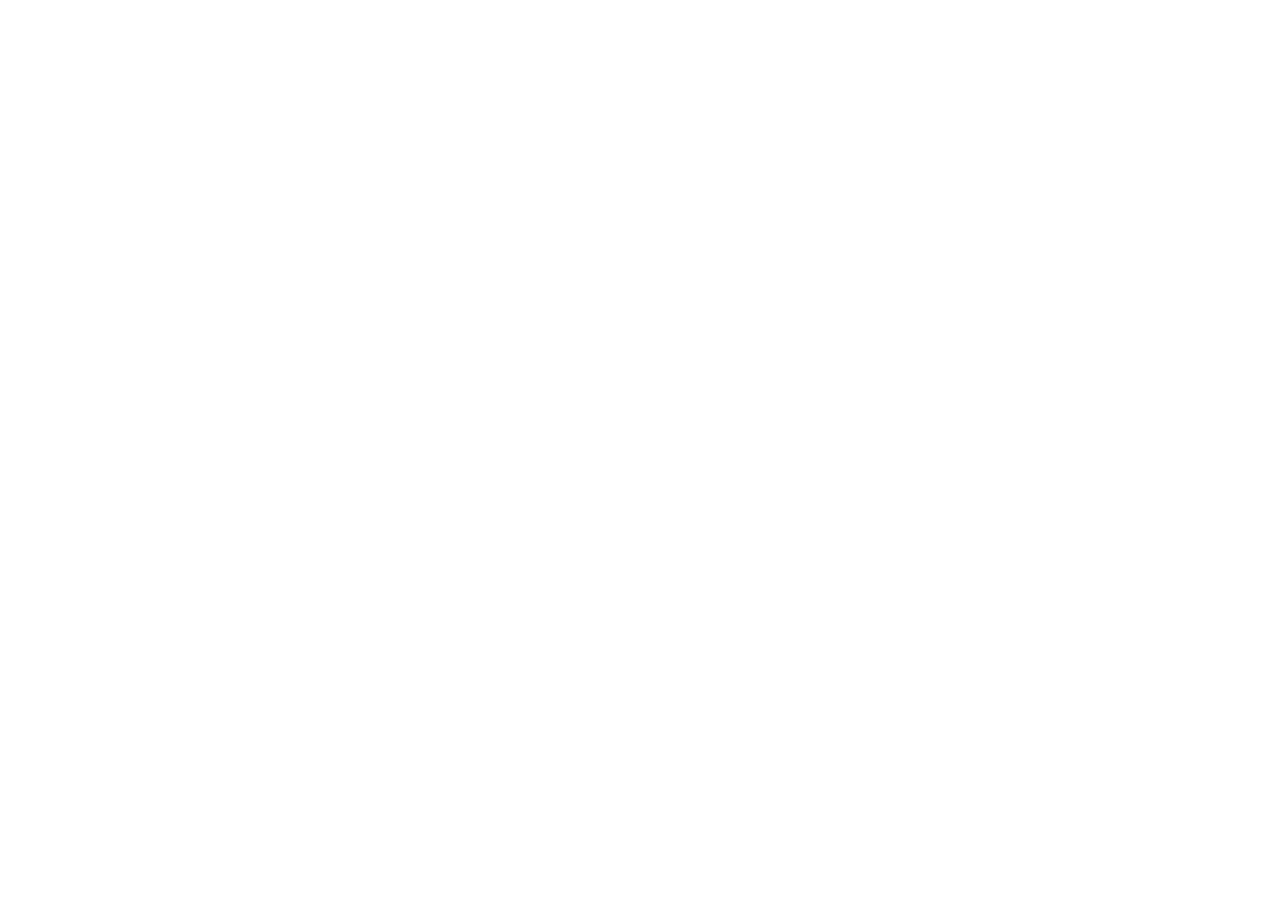
==== index.html @ 174708ff "init commit - init file structure" ====
<!DOCTYPE html>
<html lang="pt-br">
<head>
    <meta charset="UTF-8">
    <meta name="viewport" content="width=device-width, initial-scale=1.0">
    <title>Strallo</title>
</head>
<body>

    <main>

    </main>

</body>
</html>
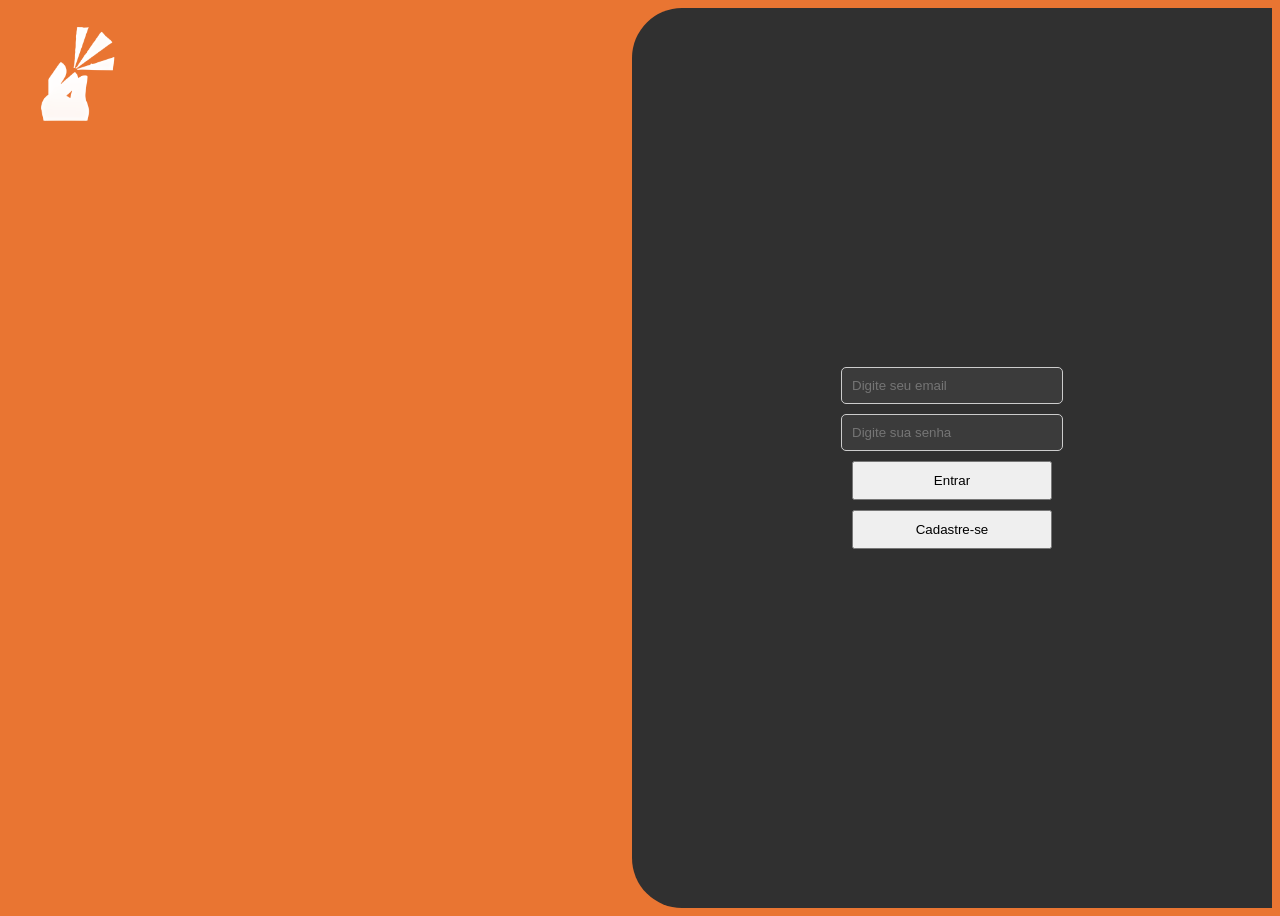
==== commit 26344e72: "super basic login layout - add logo animation - basic login" ====
--- a/index.html
+++ b/index.html
@@ -4,11 +4,29 @@
     <meta charset="UTF-8">
     <meta name="viewport" content="width=device-width, initial-scale=1.0">
     <title>Strallo</title>
+    <link rel="stylesheet" href="./src/global/strallo.css">
+    <link rel="stylesheet" href="./src/global/global.css">
+    <link rel="shortcut icon" href="favicon.ico" type="image/x-icon">
 </head>
 <body>
 
     <main>
+        <div class="apresentation-container">
+            <div class="apresentation">
+                <img class="logo" src="assets/ico/Strallo (logo symbol) (upscale).png" alt="Logo da Strallo">
+            </div>
+        </div>
 
+        <div class="login-container">
+            <div class="login-background">
+                <div class="login">
+                    <input class="input" type="email" placeholder="Digite seu email">
+                    <input class="input" type="password" placeholder="Digite sua senha">
+                    <button>Entrar</button>
+                    <button>Cadastre-se</button>
+                </div>
+            </div>
+        </div>
     </main>
 
 </body>
--- a/src/global/strallo.css
+++ b/src/global/strallo.css
@@ -0,0 +1,78 @@
+@charset "UTF-8";
+
+body {
+    background-color: #e97532;
+}
+
+button {
+    padding: 10px;
+    width: 15em;
+}
+
+.apresentation-container {
+    display: flex;
+    align-items: center;
+    justify-content: center;
+}
+
+.apresentation {
+    display: flex;
+    align-items: center;
+    justify-content: center;
+}
+
+.logo {
+    position: absolute;
+    top: 1%;
+    left: 1%;
+    scale: 0.9;
+    opacity: 1;
+    width: 120px;
+    height: auto;
+    animation: In-default 1s cubic-bezier(0.1, 0, 0.1, 1);
+}
+
+@keyframes In-default {
+    0% {
+        opacity: 0;
+        transform: translateX(-100px);
+    }
+    100% {
+        opacity: 1;
+        transform: translateX(0);
+    }
+}
+
+.login-container {
+    display: flex;
+    align-items: center;
+    justify-content: right;
+    height: 100vh;
+}
+
+.login-background {
+    background-color: #303030;
+    display: flex;
+    align-items: right;
+    justify-content: center;
+    height: 100vh;
+    width: 50vw;
+    border-radius: 50px 0px 0px 50px;
+}
+
+.login {
+    padding: 20px;
+    display: flex;
+    align-items: center;
+    justify-content: center;
+    flex-direction: column;
+    gap: 10px;
+}
+
+.input {
+    background-color: #3b3b3b;
+    width: 15em;
+    padding: 10px;
+    border: 1px solid #ccc;
+    border-radius: 5px;
+}
--- a/src/global/global.css
+++ b/src/global/global.css
@@ -0,0 +1,14 @@
+@charset "UTF-8";
+
+html {
+    scroll-behavior: smooth;
+}
+
+body {
+    font-family: 'Inter', sans-serif;
+    overflow: hidden;
+}
+
+img {
+  mix-blend-mode: screen;
+}
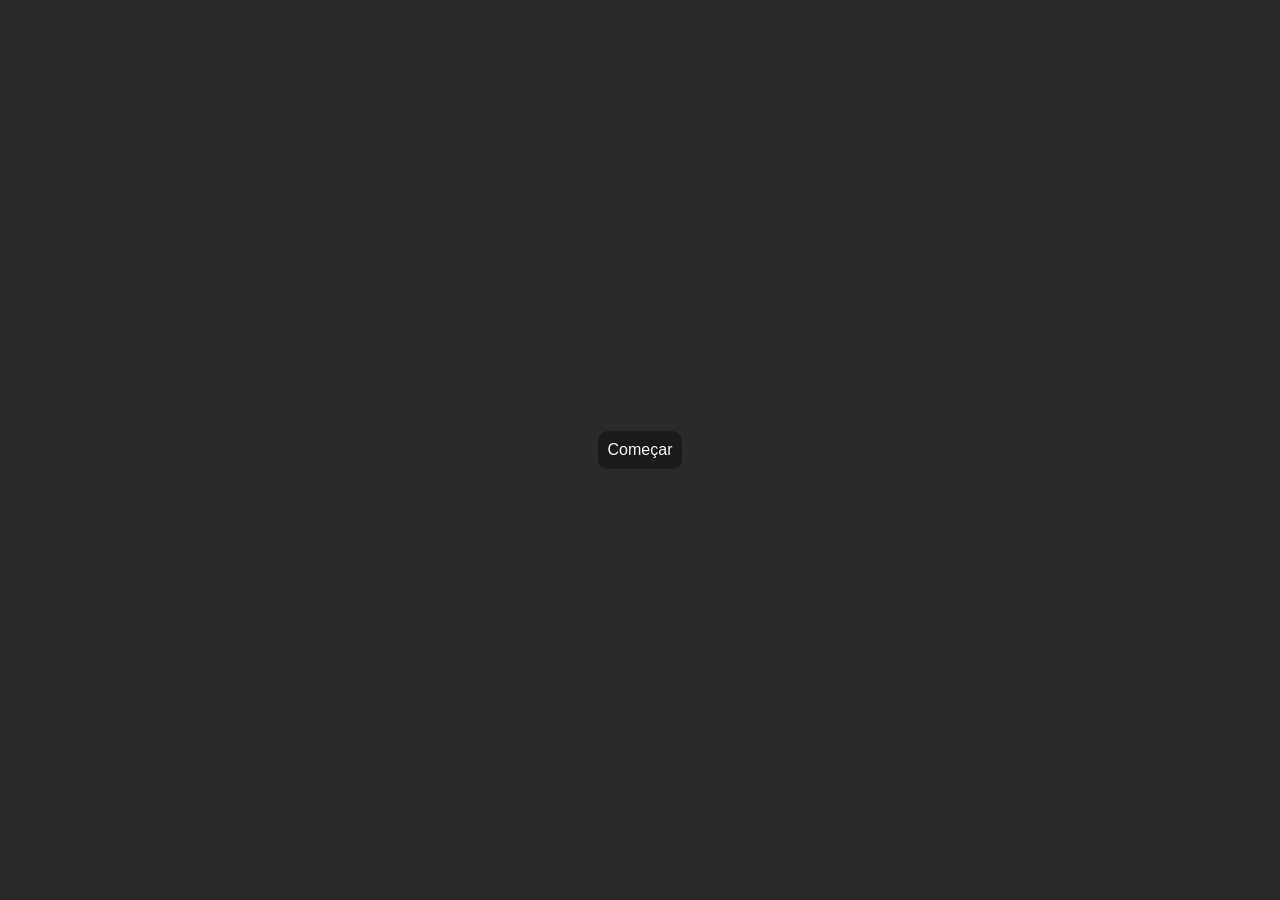
==== commit a01fa987: "auth - add form - add register page - global css" ====
--- a/index.html
+++ b/index.html
@@ -6,28 +6,12 @@
     <title>Strallo</title>
     <link rel="stylesheet" href="./src/global/strallo.css">
     <link rel="stylesheet" href="./src/global/global.css">
-    <link rel="shortcut icon" href="favicon.ico" type="image/x-icon">
+    <link rel="shortcut icon" href="assets/ico/favicon.ico" type="image/x-icon">
 </head>
 <body>
 
-    <main>
-        <div class="apresentation-container">
-            <div class="apresentation">
-                <img class="logo" src="assets/ico/Strallo (logo symbol) (upscale).png" alt="Logo da Strallo">
-            </div>
-        </div>
-
-        <div class="login-container">
-            <div class="login-background">
-                <div class="login">
-                    <input class="input" type="email" placeholder="Digite seu email">
-                    <input class="input" type="password" placeholder="Digite sua senha">
-                    <button>Entrar</button>
-                    <button>Cadastre-se</button>
-                </div>
-            </div>
-        </div>
+    <main> 
+        <a href="src/auth/login.html">Começar</a>
     </main>
-
 </body>
 </html>
--- a/src/global/strallo.css
+++ b/src/global/strallo.css
@@ -1,78 +1,19 @@
-@charset "UTF-8";
-
-body {
-    background-color: #e97532;
+body{
+    display: flex;
+    justify-content: center;
+    align-items: center;
+    min-height: 100vh;
 }
 
-button {
+a {
+    display: flex;
+    color: aliceblue;
+    text-decoration: none;
+    background-color: rgb(26, 26, 26);
     padding: 10px;
-    width: 15em;
+    border-radius: 10px;
 }
 
-.apresentation-container {
-    display: flex;
-    align-items: center;
-    justify-content: center;
-}
-
-.apresentation {
-    display: flex;
-    align-items: center;
-    justify-content: center;
-}
-
-.logo {
-    position: absolute;
-    top: 1%;
-    left: 1%;
-    scale: 0.9;
-    opacity: 1;
-    width: 120px;
-    height: auto;
-    animation: In-default 1s cubic-bezier(0.1, 0, 0.1, 1);
-}
-
-@keyframes In-default {
-    0% {
-        opacity: 0;
-        transform: translateX(-100px);
-    }
-    100% {
-        opacity: 1;
-        transform: translateX(0);
-    }
-}
-
-.login-container {
-    display: flex;
-    align-items: center;
-    justify-content: right;
-    height: 100vh;
-}
-
-.login-background {
-    background-color: #303030;
-    display: flex;
-    align-items: right;
-    justify-content: center;
-    height: 100vh;
-    width: 50vw;
-    border-radius: 50px 0px 0px 50px;
-}
-
-.login {
-    padding: 20px;
-    display: flex;
-    align-items: center;
-    justify-content: center;
-    flex-direction: column;
-    gap: 10px;
-}
-
-.input {
-    background-color: #3b3b3b;
-    width: 15em;
-    padding: 10px;
-    border: 1px solid #ccc;
-    border-radius: 5px;
+a:hover {
+    border: solid 2px white;
 }
--- a/src/global/global.css
+++ b/src/global/global.css
@@ -1,14 +1,17 @@
 @charset "UTF-8";
 
+* {
+    margin: 0;
+    padding: 0;
+    box-sizing: border-box !important;
+}
+
 html {
+    min-height: 100vh;
     scroll-behavior: smooth;
 }
 
 body {
     font-family: 'Inter', sans-serif;
-    overflow: hidden;
-}
-
-img {
-  mix-blend-mode: screen;
+    background-color: rgb(41, 41, 41);
 }
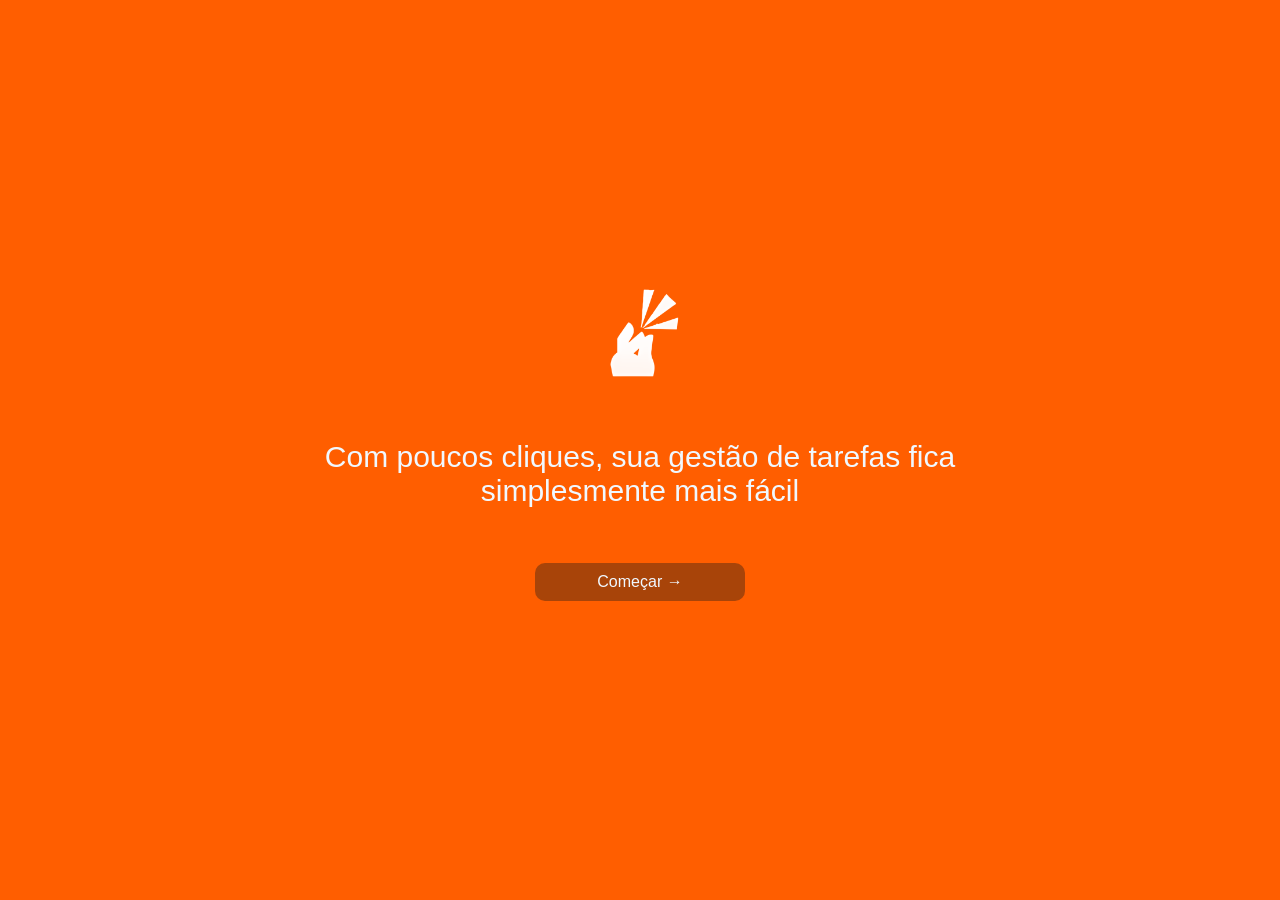
==== commit 8e878573: "Design - add better start - switch color to orange" ====
--- a/index.html
+++ b/index.html
@@ -1,17 +1,36 @@
 <!DOCTYPE html>
 <html lang="pt-br">
-<head>
-    <meta charset="UTF-8">
-    <meta name="viewport" content="width=device-width, initial-scale=1.0">
-    <title>Strallo</title>
-    <link rel="stylesheet" href="./src/global/strallo.css">
-    <link rel="stylesheet" href="./src/global/global.css">
-    <link rel="shortcut icon" href="assets/ico/favicon.ico" type="image/x-icon">
-</head>
-<body>
+    <head>
+        <meta charset="UTF-8">
+        <meta name="viewport" content="width=device-width, initial-scale=1.0">
+        <title>Strallo</title>
+        <link rel="stylesheet" href="./src/global/strallo.css">
+        <link rel="stylesheet" href="./src/global/global.css">
+        <link rel="shortcut icon" href="assets/ico/favicon.ico"
+            type="image/x-icon">
+    </head>
+    <body>
 
-    <main> 
-        <a href="src/auth/login.html">Começar</a>
-    </main>
-</body>
-</html>+        <header>
+            <div class="header-logo-container">
+                <div class="header-logo">
+                    <img src="assets/ico/Strallo (logo symbol) (upscale) (nobackground).png"
+                        alt="logotipo da pagina">
+                </div>
+            </div>
+        </header>
+
+        <main>
+            <div class="start-container">
+                <div>
+                    <p>Com poucos cliques, sua gestão de tarefas fica <br>
+                        simplesmente mais
+                        fácil</p>
+                </div>
+                <div class="button">
+                    <a href="src/auth/login.html">Começar →</a>
+                </div>
+            </div>
+        </main>
+    </body>
+</html>
--- a/src/global/strallo.css
+++ b/src/global/strallo.css
@@ -1,19 +1,111 @@
-body{
+:root {
+    --background-color: #d3841e;
+
+
+    --background-gradient-color: #FF5E00;
+    --input-background: #313131;
+    --text-color-primary: aliceblue;
+    --accent-color-hover: #f29a2f;
+    --button-background: #ffffff;
+    --button-background-hover: rgb(202, 202, 202);
+    --border-color-muted: #535353;
+    --background-button: rgba(26, 26, 26, 0.377);
+}
+
+
+
+body {
+    background-color: var(--background-gradient-color);
     display: flex;
+    min-height: 100vh;
+    width: 100%;
+    flex-direction: column;
+    align-items: center;
     justify-content: center;
-    align-items: center;
-    min-height: 100vh;
 }
 
 a {
     display: flex;
     color: aliceblue;
     text-decoration: none;
-    background-color: rgb(26, 26, 26);
+    justify-content: center;
+    background-color: var(--background-button);
     padding: 10px;
     border-radius: 10px;
+    width: 10%;
+    margin: 30px;
+    width: 100%;
 }
 
 a:hover {
-    border: solid 2px white;
+    outline: solid 2px white;
+}
+
+header {
+    width: 100%;
+}
+
+img {
+    width: 100px;
+    height: auto;
+}
+
+p {
+    text-align: center;
+    color: var(--text-color-primary);
+    font-size: 30px;
+}
+
+.header-logo-container {
+    animation: fadein 2s cubic-bezier(0.19, 1, 0.22, 1);
+}
+
+.header-logo {
+    display: flex;
+    justify-content: center;
+    padding: 10px;
+}
+
+.start-container {
+    display: flex;
+    width: 100%;
+    flex-direction: column;
+    justify-content: center;
+    align-items: center;
+    margin-top: 40px;
+    gap: 25px;
+    animation: fadeinANDmove 4s cubic-bezier(0.19, 1, 0.22, 1);
+}
+
+@keyframes fadeinANDmove {
+    0% {
+        opacity: 0;
+        transform: translateY(30px);
+    }
+
+    100% {
+        opacity: 1;
+        transform: translateY(0);
+    }
+}
+
+@keyframes fadein {
+    
+    0% {
+        opacity: 0;
+        transform: translateY(20px);
+    }
+
+    100% {
+        opacity: 1;
+        transform: translateY(0);
+    }
+
+}
+
+.button {
+    display: flex;
+    justify-content: center;
+    width: 30vh;
+    animation: fadeinANDmove 5s cubic-bezier(0.19, 1, 0.22, 1);
 }
--- a/src/global/global.css
+++ b/src/global/global.css
@@ -13,5 +13,8 @@
 
 body {
     font-family: 'Inter', sans-serif;
-    background-color: rgb(41, 41, 41);
+}
+
+img {
+    mix-blend-mode: screen;
 }
